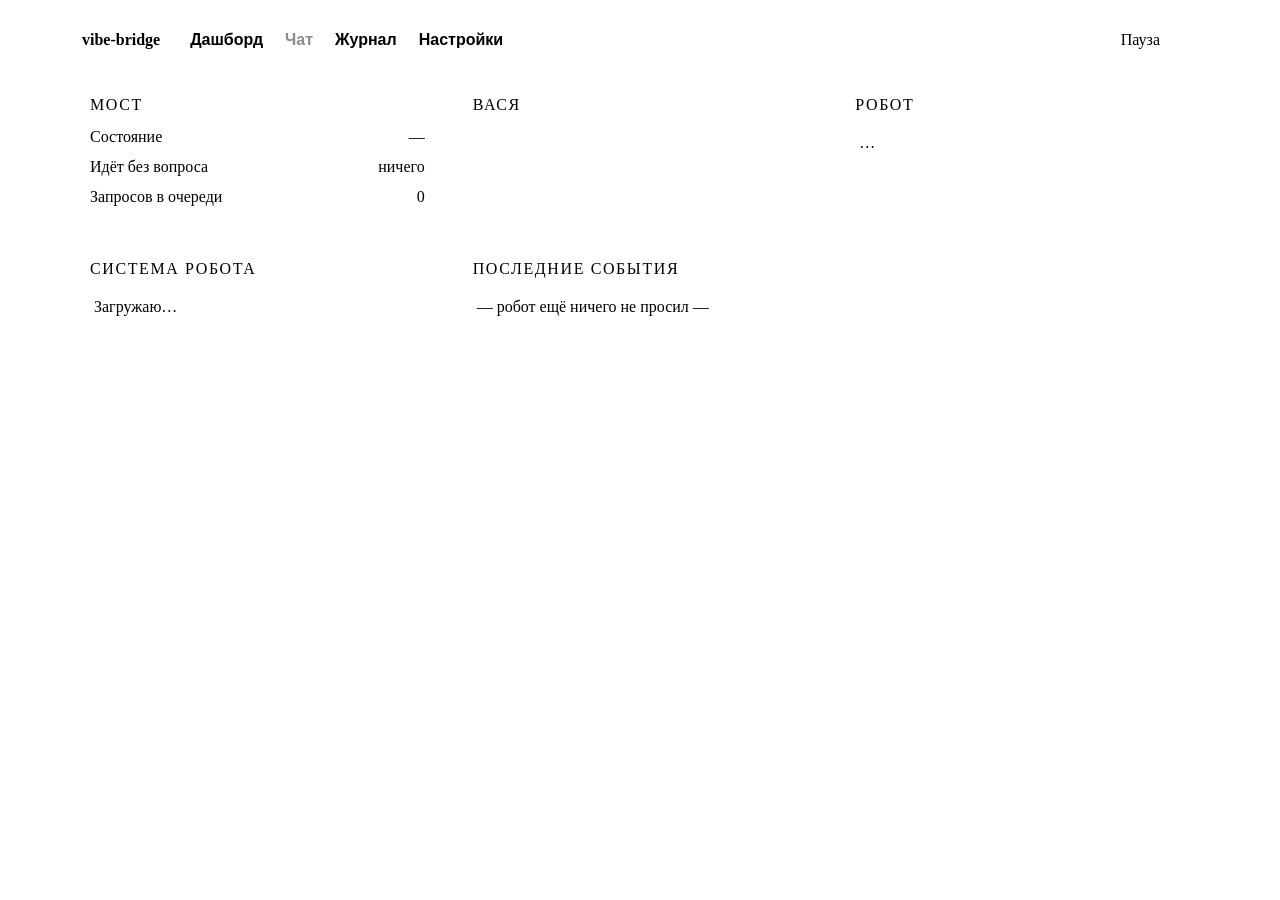
==== vibebridge/webui/index.html @ 94cbba4f "кнопки настроек отвечают, а недоступный контрол отключается вместо исчезновения Список полей, ждущих" ====
<!doctype html>
<html lang="ru">
<head>
<meta charset="utf-8">
<meta name="viewport" content="width=device-width, initial-scale=1, viewport-fit=cover">
<meta name="theme-color" content="#2f6feb">
<link rel="stylesheet" href="/tokens.css">
<script src="/theme.js"></script>
<link rel="manifest" href="/manifest.webmanifest">
<link rel="apple-touch-icon" href="/icon-180.png">
<title>vibe-bridge</title>
<style>
*{box-sizing:border-box;margin:0}
body{font:var(--t-body)/1.45 var(--font-ui);background:var(--bg);color:var(--ink);
max-width:1180px;margin:0 auto;padding:16px 24px 48px}
.appbar{display:flex;align-items:center;gap:12px;padding:10px 0;border-bottom:1px solid var(--border);position:sticky;top:0;background:var(--bg);z-index:5}
.appbar .name{font-size:var(--t-page);font-weight:600;display:flex;gap:8px;align-items:center}
.dot{width:var(--dot);height:var(--dot);border-radius:50%;display:inline-block;flex:none}
.tabs{display:flex;gap:2px;margin-left:8px}
.tab{padding:5px 10px;border-radius:var(--r-control);color:var(--muted);font-weight:600;background:none;border:none;font-size:var(--t-body);cursor:pointer;transition:background var(--dur-h) var(--ease)}
.tab:hover{background:var(--panel-2)}
/* Выбранная кнопка выглядит одинаково, а НАЗЫВАЕТСЯ по-разному: `tab` —
   только настоящие вкладки, у остальных `aria-pressed`. Скринридеру
   `aria-selected` вне tablist не говорит ничего, то есть выбранный фильтр
   журнала для него не был выбран (V-15). */
.tab[aria-selected="true"],.tab[aria-pressed="true"]{background:var(--accent-weak);color:var(--ink);box-shadow:inset 2px 0 0 var(--accent)}
.tab[disabled]{opacity:.45;cursor:not-allowed}
.pausewrap{margin-left:auto;display:flex;align-items:center;gap:8px;font-size:var(--t-cap);color:var(--muted)}
/* Пауза — НЕЙТРАЛЬ, а не амбер. Амбер в этом продукте занят одним значением
   («нужен человек»: ожидающий консент-запрос), и в сорока пикселях от этого
   тумблера тем же `--warn` красится точка ожидающего запроса — один цвет,
   два значения (V-2). Точка состояния и питомец уже красили паузу
   нейтралью: тумблер был единственным, кто спорил.

   Ручка ездит `transform`, а не `left`: `left` — это раскладка, и класс,
   который уже чинили в маскоте, оставался на signature-элементе панели
   (V-7). `will-change` не ставим: элемент один и маленький. */
.switch{width:38px;height:22px;border-radius:var(--r-pill);background:var(--panel-2);border:1px solid var(--border-strong);position:relative;cursor:pointer;transition:background var(--dur) var(--ease),border-color var(--dur) var(--ease)}
.switch::after{content:"";position:absolute;top:2px;left:2px;width:16px;height:16px;border-radius:50%;background:var(--muted);transition:transform var(--dur) var(--ease),background var(--dur) var(--ease)}
.switch[aria-checked="true"]{background:var(--border-strong);border-color:var(--muted)}
.switch[aria-checked="true"]::after{transform:translateX(16px);background:var(--ink)}
.banner{background:var(--panel-2);color:var(--muted);border:1px solid var(--border);border-radius:var(--r-card);padding:8px 16px;margin-top:12px;font-weight:600;display:none}
/* Тревожный баннер: цвет несёт РАМКА, слово остаётся читаемым. Красным по
   `--panel-2` в тёмной теме выходило 4.36:1 — ниже AA, и это единственная
   строка, которая сообщает, что граница безопасности стоит неверно (V-9).
   Правило пака на этот случай уже написано («статус никогда цветом в
   одиночку; слово — `--ink`, цвет несёт заливка»), его просто не применили
   к опасности. `--ink` по `--panel-2` даёт 13.63:1. */
.banner.danger{border-color:var(--danger);color:var(--ink)}
.banner.danger::before{content:"";display:inline-block;width:var(--dot);height:var(--dot);
  border-radius:50%;background:var(--danger);margin-right:8px;
  vertical-align:baseline}
.card{background:var(--panel);border:1px solid var(--border);border-radius:var(--r-card);padding:16px;margin-top:16px}
.cap{font-size:var(--t-cap);text-transform:uppercase;letter-spacing:.1em;color:var(--muted);margin-bottom:8px}
.consent{border-color:var(--warn)}
.consent .line{font-size:var(--t-page);font-weight:600;margin-bottom:12px}
/* Таймер-бар согласия (пак: 4px, заливка --warn, дренаж слева направо,
   линейно). Молчание = отказ, и это единственная поверхность, где владелец
   может это УВИДЕТЬ, а не прочитать в документации. */
.consent .deadline{margin-top:12px;display:flex;align-items:center;gap:8px}
.consent .drain{flex:1;height:4px;border-radius:var(--r-bar);background:var(--panel-2);
  overflow:hidden}
/* Дренаж едет `transform:scaleX`, а не `width`: ширина — это раскладка, и
   доктрина её анимировать запрещает. Для сплошной полосы результат тот же
   пиксель в пиксель, а слой уходит на композитор. `--left` остаётся долей
   от 0 до 1 (V-7). */
.consent .drain>i{display:block;height:100%;width:100%;background:var(--warn);
  transform-origin:left;transform:scaleX(var(--left,1));
  transition:transform 1s linear}
.consent .secs{font-size:var(--t-cap);color:var(--muted);
  font-variant-numeric:tabular-nums;min-width:5ch;text-align:right}
@media (prefers-reduced-motion: reduce){
  /* Пак: при reduced-motion — цифра секунд вместо ползущей полосы. */
  .consent .drain{display:none}
  .consent .secs{min-width:auto}
}
.btn{font:600 var(--t-body) var(--font-ui);border-radius:var(--r-control);padding:7px 14px;border:1px solid transparent;cursor:pointer;transition:background var(--dur-h) var(--ease),border-color var(--dur-h) var(--ease)}
.btn.primary{background:var(--accent);color:var(--accent-ink)}
.btn.ghost{background:transparent;border-color:var(--border-strong);color:var(--ink)}
.btn.ghost:hover{background:var(--panel-2)}
/* Две кнопки из трёх в карточке согласия молчали под курсором при
   ОБЪЯВЛЕННОМ `transition` — то есть переход был написан и нечего было
   переходить (V-11). `color-mix` держит оттенок в одной точке правды: свой
   хекс здесь был бы пятой копией палитры. */
.btn.primary:hover{background:color-mix(in srgb, var(--accent) 86%, black)}
.btn.dangerous:hover{background:var(--danger-weak)}
.btn.dangerous{background:transparent;border-color:var(--danger);color:var(--danger)}
.btn[disabled]{opacity:.45;cursor:not-allowed}
.chip{display:inline-flex;align-items:center;gap:6px;font-family:var(--font-data);font-size:var(--t-note);border:1px solid var(--border);border-radius:var(--r-pill);padding:2px 8px;color:var(--ink)}
.chip.okc{background:var(--ok-weak)} .chip.warnc{background:var(--warn-weak)} .chip.dangerc{background:var(--danger-weak)}
.dot.ok{background:var(--ok)} .dot.warn{background:var(--warn)} .dot.danger{background:var(--danger)} .dot.mut{background:var(--muted)} .dot.info{background:var(--accent)}
.kv{display:flex;justify-content:space-between;gap:12px;padding:6px 0;border-bottom:1px solid var(--border)}
.kv:last-child{border-bottom:0}
.kv .k{color:var(--muted);flex:none} .kv .v{font-family:var(--font-data);min-width:0;text-align:right;word-break:break-word}
.row{display:flex;gap:12px;align-items:center;min-height:34px;padding:0 4px;border-bottom:1px solid var(--border);transition:background var(--dur-h) var(--ease)}
/* Флекс-элемент по умолчанию не сжимается уже своего содержимого: одна
   длинная строка события (URL, путь, токен) распирала журнал и тянула
   горизонтальный скролл на всю панель. Соседний `.kv .v` это правило уже
   имел — знали и применили в одном месте из двух (V-12).
   `anywhere`, а не `break-word`: перенос обязан случиться и внутри слова,
   иначе неразрывный URL всё равно шире колонки. */
.row>*{min-width:0}
.row>span:not(.t):not(.dot){overflow-wrap:anywhere}
.row:hover{background:var(--panel-2)}
.row:last-child{border-bottom:0}
.row .t{margin-left:auto;color:var(--muted);font-family:var(--font-data);font-size:var(--t-note);white-space:nowrap}
.empty{color:var(--muted);padding:12px 4px}
.filters{display:flex;gap:2px;margin-bottom:8px}
/* Cards flow into as many columns as the window affords, and — the part
   that matters — `align-items:start` lets each card be its own height. A
   grid item stretches to its ROW's height by default, which is exactly how
   the events card became a full-height empty box beside a short stack of
   real ones (seen on screen 2026-08-31). The fixed `280px 1fr` split that
   was here could not do anything else. */
.cards{display:grid;gap:16px;margin-top:16px;align-items:start;
grid-template-columns:repeat(auto-fill,minmax(288px,1fr))}
.cards>.card{margin-top:0}
/* A card that is a stream, not a fact: it earns the extra column. */
.cards>.wide{grid-column:span 2}
@media (max-width:640px){.cards>.wide{grid-column:span 1}}
/* Телефон. Панель — заявленный канал: манифест, service worker, пуши и
   ссылка «Телефон» в настройках. Раскладки при этом не было ни одной, и на
   390px страница ехала вбок на 96px: за край уходили ВКЛАДКИ и сам рубильник
   паузы — то есть signature-элемент продукта (V-4).

   Пак: до 900px одна колонка и вкладки СНИЗУ — большой палец не достаёт до
   верха телефона. `viewport-fit=cover` в мете стоит ради `env(safe-area-*)`:
   без него отступ под домашнюю полосу iPhone всегда ноль. */
@media (max-width:900px){
  body{padding:12px 16px calc(68px + env(safe-area-inset-bottom))}
  .appbar{flex-wrap:wrap}
  .cards{grid-template-columns:1fr}
  .tabs{position:fixed;left:0;right:0;bottom:0;margin:0;gap:0;z-index:6;
    background:var(--panel);border-top:1px solid var(--border);
    padding:6px 8px calc(6px + env(safe-area-inset-bottom))}
  .tab{flex:1;text-align:center;padding:10px 4px}
  /* Подчёркивание СВЕРХУ: в нижней панели полоса слева указывает в никуда. */
  .tab[aria-selected="true"],.tab[aria-pressed="true"]{box-shadow:inset 0 2px 0 var(--accent)}
}
/* Bounded, with its own scroll. An unbounded feed is what made the column
   grow past everything beside it. */
#feed{max-height:420px;overflow-y:auto}
table{width:100%;border-collapse:collapse;font-size:var(--t-body)}
td,th{text-align:left;padding:7px 8px;border-bottom:1px solid var(--border)}
th{font-size:var(--t-cap);text-transform:uppercase;letter-spacing:.08em;color:var(--muted);background:var(--panel-2);position:sticky;top:0}
td.mono{font-family:var(--font-data);font-size:var(--t-cap)}
.view{display:none}.view.on{display:block}
.note{font-size:var(--t-note);color:var(--muted)}
.mascot-deadline{display:flex;align-items:center;gap:6px;margin-top:6px}
.mascot-drain{flex:1;height:4px;border-radius:var(--r-bar);background:var(--panel-2);overflow:hidden}
.mascot-drain>i{display:block;height:100%;width:100%;background:var(--warn);transform-origin:left;transform:scaleX(var(--left,1));transition:transform 1s linear}
.mascot-secs{font-size:var(--t-cap);color:var(--muted);font-variant-numeric:tabular-nums}
@media (prefers-reduced-motion: reduce){ .mascot-drain{display:none} }
/* Речь робота — `--t-body`: `--t-cap` документирован как «подписи карточек»,
   и то, что робот СКАЗАЛ, подписью не является. Потолок высоты — как в
   виджете: длинный ответ был ограничен там и не ограничен здесь, то есть
   одна и та же реплика вела себя на двух поверхностях по-разному (V-13). */
.mascot-bubble{background:var(--panel-2);border:1px solid var(--border);border-radius:var(--r-card);padding:7px 11px;margin-bottom:8px;max-width:100%;overflow-wrap:anywhere;font-size:var(--t-body);max-height:230px;overflow-y:auto}
.mascot-body{line-height:0}
</style>
</head>
<body>
<header class="appbar">
  <span class="name"><span class="dot ok" id="statedot"></span>vibe-bridge</span>
  <nav class="tabs" role="tablist">
    <button class="tab" role="tab" aria-selected="true" aria-controls="view-dash" data-view="dash">Дашборд</button>
    <button class="tab" role="tab" aria-selected="false" aria-controls="view-chat" data-view="chat" id="chatTab" disabled title="Чат станет доступен, когда робот подключён к панели">Чат</button>
    <button class="tab" role="tab" aria-selected="false" aria-controls="view-journal" data-view="journal">Журнал</button>
    <button class="tab" role="tab" aria-selected="false" aria-controls="view-settings" data-view="settings">Настройки</button>
  </nav>
  <span class="pausewrap">Пауза
    <span class="switch" id="pauseSw" role="switch" aria-checked="false" tabindex="0" title="Пауза: мост отвечает роботу как выключенный компьютер"></span>
  </span>
</header>

<div class="banner danger" id="journalError" style="display:none"></div>

<div class="banner" id="pausedBanner">Мост на паузе — для робота этот компьютер выглядит выключенным. События копятся в журнале.</div>

<div class="card consent" id="consent" style="display:none" role="alertdialog" aria-label="Запрос согласия">
  <div class="cap">Робот · запрос действия</div>
  <div class="line" id="consentLine"></div>
  <div style="display:flex;gap:8px;flex-wrap:wrap">
    <button class="btn primary" onclick="decide('allow')">Разрешить</button>
    <button class="btn ghost" onclick="decide('allow_grant')">Разрешить такие на 15 мин</button>
    <button class="btn dangerous" onclick="decide('deny')">Отклонить</button>
  </div>
  <div class="deadline">
    <div class="drain" aria-hidden="true"><i id="consentDrain"></i></div>
    <span class="secs" id="consentSecs" role="timer" aria-live="off"></span>
  </div>
</div>

<!-- Дашборд -->
<section class="view on" id="view-dash" role="tabpanel" aria-label="dash">
  <div class="card" id="welcome" style="display:none;border-color:var(--accent)">
    <div class="cap">С чего начать</div>
    <div id="welcomeBody"></div>
  </div>
  <div class="cards">
      <div class="card">
        <div class="cap">Мост</div>
        <div class="kv"><span class="k">Состояние</span><span class="v" id="bridgeState">—</span></div>
        <div class="kv"><span class="k">Идёт без вопроса</span><span class="v" id="grantLeft">ничего</span></div>
        <div class="kv"><span class="k">Запросов в очереди</span><span class="v" id="pendCount">0</span></div>
      </div>
      <div class="card" id="mascotCard" style="text-align:center">
        <div class="cap" style="text-align:left">Вася</div>
        <div id="mascot" style="display:flex;flex-direction:column;align-items:center;gap:0"></div>
      </div>
      <div class="card">
        <div class="cap">Робот</div>
        <div id="robotCard"><p class="empty">…</p></div>
      </div>
      <div class="card">
        <div class="cap">Система робота</div>
        <div id="systemCard"><p class="empty">Загружаю…</p></div>
      </div>
      <div class="card wide">
        <div class="cap">Последние события</div>
        <div id="feed"><div class="empty">— робот ещё ничего не просил —</div></div>
      </div>
  </div>
</section>

<!-- Чат -->
<section class="view" id="view-chat" role="tabpanel" aria-label="chat">
  <div class="card">
    <div class="cap">Чат с роботом</div>
    <div id="chatFeed"><div class="empty">Скажите роботу привет. Думает мозг робота; нить этого разговора мост держит до перезапуска и обрывает кнопкой «Новый».</div></div>
    <div style="display:flex;gap:8px;margin-top:12px">
      <input id="chatInput" style="flex:1" placeholder="Сообщение роботу…">
      <button class="btn primary" id="chatSend" onclick="sendChat()">Отправить</button>
    </div>
    <p class="note" id="chatNote" style="margin-top:6px"></p>
  </div>
</section>

<!-- Журнал -->
<section class="view" id="view-journal" role="tabpanel" aria-label="journal">
  <div class="card">
    <div class="filters" role="group" aria-label="Фильтр журнала">
      <button class="tab" aria-pressed="true" data-flt="all">Все</button>
      <button class="tab" aria-pressed="false" data-flt="refused">Отказы</button>
      <button class="tab" aria-pressed="false" data-flt="act">ACT</button>
      <button class="tab" aria-pressed="false" data-flt="read">READ</button>
      <span class="note" id="jTotal" style="margin-left:auto;align-self:center"></span>
    </div>
    <div id="journal"><div class="empty">— пусто —</div></div>
    <div style="margin-top:8px"><button class="btn ghost" id="moreBtn" onclick="loadJournal(false)" style="display:none">Показать ещё</button></div>
  </div>
</section>

<!-- Настройки -->
<section class="view" id="view-settings" role="tabpanel" aria-label="settings">
  <div class="cards">
  <div class="card wide">
    <div class="cap">Способности этого компьютера</div>
    <table aria-label="Карта способностей"><thead><tr><th>Способность</th><th>Класс</th><th>Статус</th></tr></thead>
    <tbody id="capTable"></tbody></table>
    <p class="note" style="margin-top:8px">Недоступная способность отвечает роботу честной причиной мгновенно — она не ждёт таймаута и не спрашивает вас. Карта пере-проверяется сама: выданные права видны здесь без перезапуска моста.</p>
    <p class="note" id="capNote" style="margin-top:4px"></p>
  </div>
  <div class="card wide">
    <div class="cap">Подключить робота</div>
    <div class="filters" style="margin-bottom:12px">
      <button class="tab" id="tabAttach" aria-pressed="true" onclick="robotPath('attach')">У меня уже есть робот</button>
      <button class="tab" id="tabWizard" aria-pressed="false" onclick="robotPath('wizard')">Новая Raspberry Pi</button>
    </div>
    <div id="attachCard">
      <p style="margin-bottom:8px">Укажите адрес bridge-API робота и его ключ. Мост выдаст токен, который нужно прописать роботу, и сразу проверит связь — «привязан» здесь значит «дозвонился».</p>
      <div class="field"><label>Адрес робота</label><input id="atUrl" placeholder="https://robot.tailnet.ts.net:8630"></div>
      <div class="field"><label>Адрес чата (если отдельный)</label><input id="atChat" placeholder="обычно тот же адрес — можно оставить пустым"></div>
      <div class="field"><label>Ключ робота (если задан)</label><input id="atKey" type="password" placeholder="можно оставить пустым"></div>
      <div class="field"><label>Имя</label><input id="atName" value="Вася"></div>
      <button class="btn primary" onclick="attachRobot()">Привязать</button>
      <p class="note" id="atNote" style="margin-top:6px"></p>
    </div>
    <div id="wizardCard" style="display:none"><p class="empty">Загружаю…</p></div>
  </div>
  <div class="card">
    <div class="cap">Разрешения</div>
    <p style="margin-bottom:8px">«Разрешить такие на 15 мин» действует на ЭТО действие — не на остальные. Отзыв вернёт вопрос на следующем вызове.</p>
    <button class="btn ghost" onclick="fetch('/api/grants/revoke',{method:'POST'}).then(refresh)">Отозвать разрешения</button>
  </div>
  <div class="card">
    <div class="cap">Телефон</div>
    <div id="phoneCard"><p class="empty">Загружаю…</p></div>
  </div>
  <div class="card">
    <div class="cap">Приложение</div>
    <div id="versionCard"><p class="empty">Загружаю…</p></div>
  </div>
  <div class="card">
    <div class="cap">Доступ и настройки</div>
    <div id="accessCard"><p class="empty">Загружаю…</p></div>
  </div>
  <div class="card">
    <div class="cap">Тема</div>
    <p class="note" style="margin-bottom:8px">Свойство этого устройства, а не
    моста: телефон и компьютер вправе быть разными.</p>
    <div id="themePick" style="display:flex;gap:8px;flex-wrap:wrap">
      <button class="btn ghost" data-theme-pick="system">Как в системе</button>
      <button class="btn ghost" data-theme-pick="light">Светлая</button>
      <button class="btn ghost" data-theme-pick="dark">Тёмная</button>
    </div>
  </div>
  </div>
</section>

<script src="/mascot.js"></script>
<script>
/* The journal stores UTC — `audit.py` stamps `datetime.now(UTC)` — and the
   panel used to slice that ISO string for display, dropping the `+00:00` and
   presenting the result as the owner's wall clock. Two hours off on this
   machine, a different amount for every reader, and it reads as precise:
   the events card said 20:45:32 while the clock said 22:45:32 (seen on
   screen 2026-08-31). Falls back to the raw string when the stamp cannot be
   parsed — a visibly odd timestamp beats a confidently wrong one. */
function localTs(ts){
  const d = new Date(ts);
  if (!ts || isNaN(d.getTime())) return String(ts || "").slice(0, 19).replace("T", " ");
  const p = (n) => String(n).padStart(2, "0");
  return `${d.getFullYear()}-${p(d.getMonth() + 1)}-${p(d.getDate())} `
       + `${p(d.getHours())}:${p(d.getMinutes())}:${p(d.getSeconds())}`;
}

const DW = {auto:"исполнено", allow:"разрешено", allow_grant:"по гранту",
  deny:"отказ владельца", timeout:"таймаут — отказ", paused:"пауза — отказ",
  unavailable:"недоступно"};
const CAPW = {available:["ok","доступно"], "needs-permission":["warn","нужны права"],
  unavailable:["danger","недоступно"]};
let cur = {paused:false, pendingId:null, flt:"all", offset:0};

// Обе функции живут в mascot.js — его подключают обе страницы. Здесь
// только имена: `esc` для текста, `escAttr` для значения атрибута,
// где кавычка закрывает его и превращает атрибут в обработчик (A-38).
const esc = vbEsc;
const escAttr = vbEscAttr;
function rowHtml(e){
  const cls = e.ok ? "ok" : (e.decision==="paused"||e.decision==="timeout" ? "mut" : "danger");
  return `<div class="row"><span class="dot ${cls}"></span>`+
    `<span>${esc(e.line||e.tool)} — ${DW[e.decision]||esc(e.decision)}${e.ok?"":" ✗"}</span>`+
    `<span class="t">${esc(localTs(e.ts))}</span></div>`;
}
function render(s){
  cur.paused = s.paused; cur.pendingId = s.pending ? s.pending.id : null;
  document.getElementById("pausedBanner").style.display = s.paused ? "block" : "none";
  document.getElementById("statedot").className = "dot " + (s.paused ? "mut" : (s.pending ? "warn" : "ok"));
  document.getElementById("pauseSw").setAttribute("aria-checked", s.paused);
  document.getElementById("bridgeState").textContent = s.paused ? "на паузе" : "активен";
  // Гранты называются, а не считаются: «ещё 12 мин» не отвечает на вопрос
  // «что мне сейчас разрешено» (A-8).
  document.getElementById("grantLeft").textContent =
    (s.grants && s.grants.length)
      ? s.grants.map(g => g.label + " — " + Math.ceil(g.left_s/60) + " мин").join(", ")
      : "ничего";
  document.getElementById("pendCount").textContent = s.pending_count;
  const c = document.getElementById("consent");
  c.style.display = s.pending ? "block" : "none";
  if (s.pending){
    const extra = s.pending_count > 1 ? ` (в очереди ещё ${s.pending_count-1})` : "";
    document.getElementById("consentLine").textContent = "Робот хочет: " + s.pending.summary + extra;
    // Молчание — отказ по умолчанию. Показываем это, а не только три кнопки.
    const left = Math.max(0, s.pending.left_s), full = s.pending.timeout_s || 60;
    document.getElementById("consentDrain").style.setProperty(
      "--left", (left / full));
    document.getElementById("consentSecs").textContent =
      left > 0 ? Math.ceil(left) + " с" : "истекло";
  }
  // Журнал, который не пишется, — это молчащий продукт: панель показывает
  // ленту и выглядит рабочей, а записи никуда не идут (A-36).
  const jerr = document.getElementById("journalError");
  if (jerr){
    jerr.textContent = s.journal_error ? "Журнал: " + s.journal_error : "";
    jerr.style.display = s.journal_error ? "" : "none";
  }
  const feed = document.getElementById("feed");
  // Канал робот кладёт ИМЕННО для ленты: показ на этом компьютере и зеркало
  // телеграма — разные новости, и без пометки они выглядели одинаково (A-18).
  const CHAN = {telegram: "из телеграма", computer: "", bridge: ""};
  const evRows = (s.robot_events||[]).map(e => {
    const tag = CHAN[e.channel] !== undefined ? CHAN[e.channel]
                                              : (e.channel || "");
    const mark = tag ? ` <span class="note">· ${esc(tag)}</span>` : "";
    return `<div class="row"><span class="dot info"></span>`+
      `<span>${esc(e.text||e.kind)}${mark}</span>`+
      `<span class="t">${esc(localTs(e.ts))}</span></div>`;
  });
  const auditRows = (s.recent||[]).slice().reverse().map(rowHtml);
  const rows = evRows.concat(auditRows);
  if (rows.length) feed.innerHTML = rows.join("");
  renderRobot(s.robot || {});
}
function renderRobot(r){
  const el = document.getElementById("robotCard");
  const tab = document.getElementById("chatTab");
  if (!r.configured){
    tab.disabled = true;
    // Обе половины прежней строки были неверны: визард отгружен давно, а
    // «робот уже может действовать на этом компьютере» читалось как
    // «неизвестный робот уже имеет руки на моём Маке» (A-23). Правда проще:
    // пейринг — это ЮЖНЫЙ канал (статус, чат, события), а вызов инструментов
    // идёт своим путём и от него не зависит.
    el.innerHTML =
      '<p class="empty">Панель ещё не знает вашего робота — здесь не будет ' +
      'ни его статуса, ни чата, ни событий.</p>' +
      '<p class="note" style="margin-top:8px">Инструменты — отдельный канал: ' +
      'их вызов от этого подключения не зависит.</p>' +
      '<div style="margin-top:12px"><button class="btn primary" ' +
      'onclick="goConnectRobot()">Подключить робота</button></div>';
    return;
  }
  tab.disabled = false;   /* chat needs only "configured" — offline is honest per-message */
  tab.title = r.online ? "" : "Робот недоступен — чат отправит с пометкой";
  if (!r.online){
    const since = r.offline_since ? new Date(r.offline_since*1000).toLocaleTimeString().slice(0,5) : "";
    // Кнопка ОСТАЁТСЯ на месте — отключённой и с причиной. Раньше офлайн-ветка
    // возвращалась раньше, и контрол просто исчезал: это не «отключено с
    // причиной», это «его нет», и владелец учится, что такого действия не
    // существует (U-6, SCN-007 шаг 2).
    el.innerHTML = `<p><span class="chip"><span class="dot mut"></span>недоступен${since?" с "+since:""}</span></p>`+
      `<p class="note" style="margin-top:8px">${esc(r.reason||"")}. Проверьте питание робота, его Wi-Fi и связь (Tailscale).</p>`+
      `<div style="margin-top:12px"><button class="btn ghost" id="updBtn" disabled title="Робот недоступен — обновлять нечего">Обновить робота</button></div>`;
    return;
  }
  el.innerHTML =
    `<div class="kv"><span class="k">Статус</span><span class="v"><span class="chip okc"><span class="dot ok"></span>в сети</span></span></div>`+
    (r.version?`<div class="kv"><span class="k">Версия</span><span class="v">${esc(r.version)}${r.build?" · build "+esc(r.build):""}</span></div>`:"")+
    (r.orchestrator?`<div class="kv"><span class="k">Мозг</span><span class="v">${esc(r.orchestrator)}</span></div>`:"")+
    (r.uptime_s?`<div class="kv"><span class="k">Аптайм</span><span class="v">${Math.floor(r.uptime_s/3600)} ч</span></div>`:"")+
    `<div style="margin-top:12px"><button class="btn ghost" id="updBtn" onclick="updateRobot(this)">Обновить робота</button></div>`;
}
function goConnectRobot(){
  // Путь, а не совет: карточка сама открывает то место, где подключают.
  document.querySelector('.tab[data-view="settings"]').click();
  const card = document.getElementById("attachCard");
  if (card) card.scrollIntoView({block: "center"});
}
async function updateRobot(btn){
  if (btn.dataset.armed !== "1"){
    btn.dataset.armed = "1"; btn.textContent = "Точно обновить?";
    setTimeout(()=>{btn.dataset.armed=""; btn.textContent="Обновить робота";}, 4000);
    return;
  }
  btn.disabled = true; btn.textContent = "Обновляется…";
  const r = await (await fetch("/api/robot/update", {method:"POST"})).json();
  btn.textContent = r.ok ? "Запущено — робот может замолчать на минуты" :
    ("Не вышло: " + (r.error||""));
  setTimeout(()=>{btn.disabled=false; btn.dataset.armed=""; btn.textContent="Обновить робота";}, 8000);
}
let chatBusy = false;
function chatRow(who, text, cls){
  return `<div class="row"><span class="dot ${cls||"mut"}"></span>`+
    `<span><b>${who}:</b> ${esc(text)}</span></div>`;
}
async function sendChat(){
  if (chatBusy) return;
  const inp = document.getElementById("chatInput");
  const text = inp.value.trim(); if (!text) return;
  const feed = document.getElementById("chatFeed");
  if (feed.querySelector(".empty")) feed.innerHTML = "";
  feed.insertAdjacentHTML("beforeend", chatRow("Вы", text, "info"));
  chatBusy = true;
  document.getElementById("chatNote").textContent = "Робот думает…";
  document.getElementById("chatSend").disabled = true;
  try{
    const r = await (await fetch("/api/robot/chat", {method:"POST",
      headers:{"Content-Type":"application/json"}, body:JSON.stringify({text})})).json();
    if (r.ok){
      feed.insertAdjacentHTML("beforeend", chatRow("Робот", r.reply, "ok"));
      inp.value = "";
      document.getElementById("chatNote").textContent = "";
    } else {
      feed.insertAdjacentHTML("beforeend",
        chatRow("—", (r.undelivered?"не доставлено: ":"")+(r.error||""), "danger"));
      document.getElementById("chatNote").textContent = "Текст сохранён в поле — можно повторить.";
    }
  } catch(e){
    document.getElementById("chatNote").textContent = "Нет связи с мостом.";
  } finally {
    chatBusy = false; document.getElementById("chatSend").disabled = false;
    feed.scrollTop = feed.scrollHeight;
  }
}
document.addEventListener("keydown", e=>{
  if (e.target.id==="chatInput" && e.key==="Enter") sendChat();
});
async function decide(decision){
  const r = await fetch("/api/consent/decide", {method:"POST",
    headers:{"Content-Type":"application/json"},
    body:JSON.stringify({decision, id: cur.pendingId})});
  if (r.status === 404){
    // «Решён или истёк» — две разные новости: истёк значит, что робот УЖЕ
    // получил отказ, и владельцу надо знать именно это (A-10).
    let why = "Запрос уже решён с другой поверхности.";
    try { why = (await r.json()).error || why; } catch(e){}
    document.getElementById("consentLine").textContent =
      why.charAt(0).toUpperCase() + why.slice(1) + ".";
    setTimeout(refresh, 1200);
  }
}
async function refresh(){ render(await (await fetch("/api/state")).json()); }
document.getElementById("pauseSw").addEventListener("click", togglePause);
document.getElementById("pauseSw").addEventListener("keydown", e=>{
  if(e.key===" "||e.key==="Enter"){e.preventDefault();togglePause();}});
async function togglePause(){
  await fetch("/api/pause", {method:"POST",
    headers:{"Content-Type":"application/json"},
    body:JSON.stringify({paused: !cur.paused})});
  refresh();
}
/* tabs */
// Тема: выбор рисуется как выбор — нажатая кнопка отмечена, а не угадывается.
function paintTheme(){
  const now = window.vbTheme ? window.vbTheme.get() : "system";
  document.querySelectorAll("[data-theme-pick]").forEach(b=>{
    const on = b.dataset.themePick === now;
    b.className = "btn " + (on ? "primary" : "ghost");
    b.setAttribute("aria-pressed", on ? "true" : "false");
  });
}
document.querySelectorAll("[data-theme-pick]").forEach(b=>b.addEventListener("click", ()=>{
  if (window.vbTheme) window.vbTheme.set(b.dataset.themePick);
  paintTheme();
}));
paintTheme();

function selectTab(b){
  document.querySelectorAll(".tab[data-view]").forEach(x=>{
    const on = x===b;
    x.setAttribute("aria-selected", on);
    // Roving tabindex: из tablist ведёт ОДИН Tab, дальше — стрелки. Иначе
    // клавиатура обходит четыре кнопки подряд, а стрелки не делают ничего
    // (V-15).
    x.tabIndex = on ? 0 : -1;
  });
  document.querySelectorAll(".view").forEach(v=>v.classList.toggle("on", v.id==="view-"+b.dataset.view));
  if (b.dataset.view==="journal") loadJournal(true);
  if (b.dataset.view==="settings"){ loadCaps(); loadPhone(); loadWizard(); loadVersion(); loadAccess(); }
}
document.querySelectorAll(".tab[data-view]").forEach(b=>b.addEventListener("click", ()=>selectTab(b)));
document.querySelector(".tabs").addEventListener("keydown", (e)=>{
  const step = {ArrowRight:1, ArrowLeft:-1, Home:"first", End:"last"}[e.key];
  if (!step) return;
  const all = [...document.querySelectorAll(".tab[data-view]:not([disabled])")];
  const now = all.indexOf(document.activeElement);
  if (now < 0) return;
  e.preventDefault();
  const next = step === "first" ? all[0]
             : step === "last"  ? all[all.length-1]
             : all[(now + step + all.length) % all.length];
  next.focus();
  selectTab(next);
});
// Стартовое состояние roving tabindex — иначе до первого клика в tablist
// ведут четыре табстопа, а не один.
selectTab(document.querySelector('.tab[data-view][aria-selected="true"]'));
/* journal */
document.querySelectorAll(".tab[data-flt]").forEach(b=>b.addEventListener("click", ()=>{
  document.querySelectorAll(".tab[data-flt]").forEach(x=>x.setAttribute("aria-pressed", x===b));
  cur.flt = b.dataset.flt; loadJournal(true);
}));
async function loadJournal(reset){
  if (reset){ cur.offset = 0; }
  const r = await fetch(`/api/journal?filter=${cur.flt}&offset=${cur.offset}&limit=50`);
  if (!r.ok){ document.getElementById("journal").innerHTML =
    `<div class="empty">Журнал недоступен (${r.status})</div>`; return; }
  const page = await r.json();
  const html = page.entries.map(rowHtml).join("");
  const el = document.getElementById("journal");
  if (reset) el.innerHTML = html || '<div class="empty">— робот ещё ничего не просил —</div>';
  else el.insertAdjacentHTML("beforeend", html);
  cur.offset += page.entries.length;
  document.getElementById("jTotal").textContent = `${cur.offset} из ${page.total}`;
  document.getElementById("moreBtn").style.display = cur.offset < page.total ? "inline-block" : "none";
}
/* wizard */
function robotPath(which){
  const w = which==="wizard";
  document.getElementById("wizardCard").style.display = w?"":"none";
  document.getElementById("attachCard").style.display = w?"none":"";
  document.getElementById("tabWizard").setAttribute("aria-pressed", w);
  document.getElementById("tabAttach").setAttribute("aria-pressed", !w);
  if (w) loadWizard();
}
async function attachRobot(){
  const note = document.getElementById("atNote");
  note.textContent = "Привязываю…";
  try{
    const r = await fetch("/api/robot/attach",{method:"POST",headers:{"Content-Type":"application/json"},
      body: JSON.stringify({base_url: document.getElementById("atUrl").value,
                            chat_url: document.getElementById("atChat").value,
                            key: document.getElementById("atKey").value,
                            name: document.getElementById("atName").value})});
    const d = await r.json();
    if(!r.ok){ note.textContent = d.error || "Не получилось."; return; }
    // «Привязан ✓» значит «дозвонился». Не дозвонились — говорим ЧТО именно
    // не так: чужой адрес, неверный ключ и выключенный робот требуют от
    // владельца трёх разных действий (A-12).
    const head = d.reached
      ? `Робот «${esc(d.name)}» привязан ✓ — отвечает.`
      : `Робот «${esc(d.name)}» записан, но не отвечает: ${esc(d.probe.error)}`;
    note.innerHTML = head + `<br>Пропишите роботу этот токен моста:<br>`+
      `<span class="v mono" style="user-select:all;word-break:break-all">${esc(d.robot_token)}</span>`+
      (d.reached ? "" : `<br><span class="note">После этого нажмите «Привязать» ещё раз — мост проверит связь снова.</span>`);
    loadOnboarding(); refresh();
  } catch(e){ note.textContent = "Мост не ответил."; }
}
async function loadOnboarding(){
  const card = document.getElementById("welcome");
  try{
    const d = await (await fetch("/api/onboarding")).json();
    if (d.done){ card.style.display = "none"; return; }
    document.getElementById("welcomeBody").innerHTML =
      d.steps.map(s=>`<div class="kv"><span class="k">${s.done?"✓":"—"} ${esc(s.title)}</span><span class="v" style="font-family:var(--font-ui)">${esc(s.hint)}</span></div>`).join("")+
      `<p class="note" style="margin-top:8px">Всё делается в «Настройках»: подключение робота, телефон, автозапуск.</p>`;
    card.style.display = "";
  } catch(e){ card.style.display = "none"; }
}
async function loadAccess(){
  const el = document.getElementById("accessCard");
  try{
    const s = await (await fetch("/api/settings")).json();
    const MODE = {standalone:"standalone — робот приходит по сети tailnet, вход по токену",
                  gateway:"gateway — только loopback, границей служит agentgateway"};
    let rows = `<div class="kv"><span class="k">Режим</span><span class="v" style="font-family:var(--font-ui)">${esc(MODE[s.mode]||s.mode)}</span></div>`+
      // Какие интерфейсы мост СЛУШАЕТ — это и есть граница, которую
      // переключает одна кнопка, и панель о ней молчала (A-24).
      `<div class="kv"><span class="k">Слушает</span><span class="v" style="font-family:var(--font-ui)">${esc(s.listens||"")}</span></div>`+
      `<div class="kv"><span class="k">MCP-адрес</span><span class="v">${esc(s.mcp_url)}</span></div>`+
      `<div class="kv"><span class="k">Защита MCP</span><span class="v" style="font-family:var(--font-ui)">${esc(s.mcp_auth)}</span></div>`+
      `<div class="kv"><span class="k">Файл настроек</span><span class="v" style="user-select:all">${esc(s.path)}</span></div>`;
    if (s.warning) rows = `<div class="banner danger" style="display:block">${esc(s.warning)}</div>`+rows;
    if (s.restart_required) rows += `<p class="note" style="margin-top:8px">В файле настроек есть изменения (${s.pending.map(esc).join(", ")}) — они применятся после перезапуска моста.</p>`;
    if (s.problems && s.problems.length) rows += `<p class="note" style="margin-top:8px;color:var(--warn)">Настройки прочитаны не полностью:<br>${s.problems.map(esc).join("<br>")}</p>`;
    rows += `<div class="kv"><span class="k">Питомец на экране</span><span class="v" style="font-family:var(--font-ui)">${s.mascot_window?"показан отдельным окном":"только в панели"}</span></div>`;
    rows += `<div class="kv"><span class="k">Спрашивать перед чтением экрана</span><span class="v" style="font-family:var(--font-ui)">${s.ask_for_read?"да — скриншот и список окон спросят согласия":"нет — исполняются сразу, видны в журнале"}</span></div>`;
    rows += `<div style="margin-top:12px;display:flex;gap:8px;flex-wrap:wrap">`+
      // Кнопка сначала ОБЪЯСНЯЕТ, потом переключает: это граница
      // безопасности, а не настройка вида. Прежде она срабатывала с первого
      // клика, и последствие владелец узнавал после перезапуска (A-24).
      `<button class="btn ghost" id="modeBtn" data-to="${escAttr(s.switch_to||"")}" onclick="switchMode(this)">Переключить в ${esc(s.switch_to||"")}</button>`+
      `<p class="note" id="modeNote" style="margin-top:6px">${esc(s.switch_effect||"")}</p>`+
      `<button class="btn ghost" onclick="setSetting('ask_for_read',${s.ask_for_read?"false":"true"})">${s.ask_for_read?"Не спрашивать перед чтением":"Спрашивать перед чтением"}</button>`+
      `<button class="btn ghost" onclick="setSetting('mascot_window',${s.mascot_window?"false":"true"})">${s.mascot_window?"Убрать питомца с экрана":"Показать питомца на экране"}</button>`+
      `<p class="note" id="setNote" style="margin-top:6px"></p>`+
      `</div>`;
    el.innerHTML = rows;
  } catch(e){ el.innerHTML = '<p class="empty">Не удалось получить настройки.</p>'; }
}
// Клик обязан ОТВЕТИТЬ. Прежняя версия писала файл, перерисовывала карточку
// — и карточка показывала старое значение, потому что процесс держит
// настройки, захваченные при старте. Ноты «ждёт перезапуска» не было, потому
// что список ждущих полей молчал про обе эти кнопки. А сетевая ошибка
// глоталась `catch(e){}` целиком: нажатие выглядело как «ничего не
// произошло» (U-5).
//
// `alert()` заменён строкой в карточке намеренно: модальный диалог браузера
// останавливает страницу целиком, включая поток событий от моста.
function settingNote(text, bad){
  const el = document.getElementById("setNote");
  if (!el) return;
  el.textContent = text;
  el.style.color = bad ? "var(--danger)" : "var(--muted)";
}
async function setSetting(key, value){
  settingNote("Записываю…", false);
  try{
    const r = await fetch("/api/settings",{method:"POST",headers:{"Content-Type":"application/json"},body:JSON.stringify({[key]:value})});
    if(!r.ok){
      let d = {}; try{ d = await r.json(); } catch(e){}
      settingNote(d.error || "Не получилось записать настройку.", true);
      return;
    }
  } catch(e){
    settingNote("Мост не ответил — настройка не записана.", true);
    return;
  }
  settingNote("Записано в файл настроек. Применится после перезапуска моста.", false);
  loadAccess();
}
async function switchMode(btn){
  const to = btn.dataset.to;
  const note = document.getElementById("modeNote");
  // Взвод: первый клик показывает последствие, второй его принимает. Тот же
  // жест, что у «Обновить робота», — и по той же причине.
  if (btn.dataset.armed !== "1"){
    btn.dataset.armed = "1";
    btn.textContent = `Точно переключить в ${to}?`;
    btn.classList.add("dangerous");
    return;
  }
  try{
    const r = await fetch("/api/settings",{method:"POST",headers:{"Content-Type":"application/json"},body:JSON.stringify({mode:to})});
    if(!r.ok){
      const d = await r.json();
      // Молчащая кнопка и alert — оба плохи: первая обманывает, второй
      // блокирует страницу. Причина уходит туда же, где стоит объяснение.
      note.textContent = d.error || "Не получилось переключить режим.";
      btn.dataset.armed = ""; btn.classList.remove("dangerous");
      btn.textContent = `Переключить в ${to}`;
      return;
    }
  } catch(e){
    note.textContent = "Мост не ответил — режим не изменён.";
    btn.dataset.armed = ""; btn.classList.remove("dangerous");
    return;
  }
  loadAccess();
}
async function loadWizard(){
  const el = document.getElementById("wizardCard");
  try{
    const d = await (await fetch("/api/wizard/disks")).json();
    let html = `<ol style="margin:0 0 10px 18px">
      <li>Прошейте карту официальным <b>Raspberry Pi Imager</b>: стоковый Raspberry Pi OS (64-bit), без своих настроек.</li>
      <li>Не вынимая карту из компьютера, выберите её boot-раздел ниже.</li>
      <li>Мост запишет Wi-Fi, имя и одноразовый ключ связки — карта поедет в робота.</li></ol>`;
    if (d.boot_volumes && d.boot_volumes.length){
      html += `<div class="field"><label>Boot-раздел карты</label>
        <select id="wzMount">`+
        d.boot_volumes.map(v=>`<option>${esc(v)}</option>`).join("")+`</select></div>`+
        `<div class="field"><label>Wi-Fi сеть робота</label><input id="wzSsid"></div>`+
        `<div class="field"><label>Пароль Wi-Fi</label><input id="wzPsk" type="password"></div>`+
        `<div class="field"><label>Имя робота</label><input id="wzName" value="Вася"></div>`+
        `<button class="btn primary" onclick="wizardPrepare()">Записать на карту</button>`+
        `<p class="note" id="wzNote" style="margin-top:6px"></p>`;
    } else {
      html += `<p class="empty">Boot-раздел не найден — вставьте прошитую карту (после Imager раздел появится сам).</p>`+
        `<button class="btn ghost" onclick="loadWizard()">Проверить снова</button>`;
    }
    el.innerHTML = html;
  } catch(e){ el.innerHTML = '<p class="empty">Не удалось опросить диски.</p>'; }
}
async function wizardPrepare(){
  const note = document.getElementById("wzNote");
  note.textContent = "Записываю…";
  const body = {mount_path: document.getElementById("wzMount").value,
    ssid: document.getElementById("wzSsid").value,
    psk: document.getElementById("wzPsk").value,
    name: document.getElementById("wzName").value};
  const r = await fetch("/api/wizard/prepare", {method:"POST",
    headers:{"Content-Type":"application/json"}, body: JSON.stringify(body)});
  const d = await r.json();
  note.textContent = r.ok
    ? "Готово ✓ Извлеките карту, вставьте в робота и включите питание. Когда робот свяжется, мост скажет — и карточка «Робот» оживёт."
    : ("Не вышло: " + (d.error||r.status));
}
/* phone / push */
function b64ToU8(b64){
  const pad = "=".repeat((4 - b64.length % 4) % 4);
  const raw = atob((b64 + pad).replace(/-/g, "+").replace(/_/g, "/"));
  return Uint8Array.from(raw, ch => ch.charCodeAt(0));
}
async function loadPhone(){
  const el = document.getElementById("phoneCard");
  try{
    const p = await (await fetch("/api/phone")).json();
    let rows = "";
    if (p.https_url){
      rows += `<div class="kv"><span class="k">Адрес для телефона</span><span class="v">${esc(p.https_url)}</span></div>`+
        `<p style="margin:8px 0 4px">Откройте эту ссылку на телефоне (перешлите себе — AirDrop/Заметки); она сразу выполнит вход:</p>`+
        `<p class="v mono" style="user-select:all;word-break:break-all">${esc(p.phone_link)}</p>`+
        `<button class="btn ghost" style="margin-top:6px" data-link="${escAttr(p.phone_link)}" onclick="copyLink(this)">Скопировать ссылку</button>`;
    } else if (p.dns_name){
      // Кнопка, а не команда для копипасты: визия §4 — владелец «не
      // настраивает туннели и не читает конфиги» (A-28). Команда остаётся
      // видимой мелким шрифтом: она честно говорит, ЧТО именно произойдёт.
      rows += `<p style="margin-bottom:8px">Панель ещё не опубликована в tailnet по HTTPS.</p>`+
        `<button class="btn primary" id="serveBtn" onclick="enableServe(this)">Включить HTTPS для телефона</button>`+
        `<p class="note" id="serveNote" style="margin-top:6px">Мост выполнит <span class="mono">${esc(p.setup_command)}</span> сам. Нужны MagicDNS и HTTPS, включённые в админке Tailscale — это делается один раз.</p>`;
    } else {
      rows += `<p class="empty">Tailscale на этом компьютере не найден — телефонный доступ работает через tailnet (ADR-0004).</p>`;
    }
    rows += `<div class="kv"><span class="k">Пуш-подписок</span><span class="v">${p.subscriptions}</span></div>`;
    rows += `<div style="margin-top:12px"><button class="btn ghost" id="pushBtn" onclick="enablePush()">Включить пуши на этом устройстве</button></div>`+
      `<p class="note" id="pushNote" style="margin-top:6px">iPhone: сначала «Поделиться → На экран “Домой”», пуши работают только из установленной PWA.</p>`;
    el.innerHTML = rows;
  } catch(e){ el.innerHTML = '<p class="empty">Не удалось получить состояние.</p>'; }
}
const SRC = {payload:"обновлён автоматически", seed:"версия из установленного .app",
  dev:"запущен из исходников (режим разработки)"};
async function loadVersion(){
  const el = document.getElementById("versionCard");
  try{
    const v = await (await fetch("/api/version")).json();
    let rows = `<div class="kv"><span class="k">Версия</span><span class="v">${esc(v.running)}</span></div>`+
      `<div class="kv"><span class="k">Источник</span><span class="v">${esc(SRC[v.source]||v.source)}${v.source_note?" — по догадке":""}</span></div>`+
      `<div class="kv"><span class="k">Автозапуск</span><span class="v">${esc(v.autostart.human)}</span></div>`;
    if (v.autostart.supported){
      const on = v.autostart.state === "enabled";
      // Переключатель СИСТЕМЫ старше нашего: владелец может выключить
      // автозапуск в «Объектах входа», и мост об этом не спросят.
      rows += `<div style="margin-top:8px;display:flex;gap:8px;flex-wrap:wrap">`+
        `<button class="btn ghost" onclick="setAutostart(${on?"false":"true"})">${on?"Не запускать при входе":"Запускать при входе"}</button>`+
        `<button class="btn ghost" onclick="openLoginItems(this)">Объекты входа в системе</button></div>`;
    }
    // Догадка подписана как догадка: оболочка старше payload не роняет мост,
    // но и ответа про источник не даёт (B-45).
    if (v.source_note) rows += `<p class="note" style="margin-top:8px">${esc(v.source_note)}.</p>`;
    if (v.pending) rows += `<p class="note" style="margin-top:8px">Готова версия ${esc(v.pending)} — ${esc(v.pending_note)}.</p>`;
    rows += `<div class="kv"><span class="k">Автообновление</span><span class="v">${v.auto_update?"включено — проверяет раз в 6 часов":"выключено"}</span></div>`;
    rows += `<div style="margin-top:12px;display:flex;gap:8px;flex-wrap:wrap">`+
      `<button class="btn ghost" id="updCheckBtn" onclick="checkUpdate()">Проверить обновления</button>`+
      `<button class="btn ghost" onclick="setAutoUpdate(${v.auto_update?"false":"true"})">${v.auto_update?"Выключить автообновление":"Включить автообновление"}</button>`+
      `</div>`+
      `<p class="note" id="updNote" style="margin-top:6px">Обновляется только собственный код моста — права, выданные приложению, при этом не сбрасываются. Каждое обновление и каждый отказ видны в журнале.</p>`;
    el.innerHTML = rows;
  } catch(e){ el.innerHTML = '<p class="empty">Не удалось получить состояние.</p>'; }
}
async function setAutostart(on){
  try{
    await fetch("/api/autostart",{method:"POST",headers:{"Content-Type":"application/json"},body:JSON.stringify({enabled:on})});
  } catch(e){}
  loadVersion();
}
async function setAutoUpdate(on){
  try{
    await fetch("/api/autoupdate",{method:"POST",headers:{"Content-Type":"application/json"},body:JSON.stringify({enabled:on})});
  } catch(e){}
  loadVersion();
}
async function openLoginItems(btn){
  try{
    const r = await fetch("/api/autostart/settings", {method:"POST"});
    if (!r.ok){
      const d = await r.json();
      btn.textContent = d.why || "Не открылось";
      return;
    }
  } catch(e){ btn.textContent = "Мост не ответил"; }
}
async function checkUpdate(){
  // `updBtn` жил на ДВУХ разных кнопках: у робота на дашборде и у моста в
  // настройках. `getElementById` отдаёт первую в порядке документа — то есть
  // кнопку робота, — и «Проверить обновления» переписывало чужой контрол,
  // оставляя свой без обратной связи. Найдено гейтом U-6.
  const btn = document.getElementById("updCheckBtn"), note = document.getElementById("updNote");
  btn.disabled = true; btn.textContent = "Проверяю…";
  try{
    const r = await (await fetch("/api/update/check",{method:"POST"})).json();
    note.textContent = r.message || "";
    if (r.installed) loadVersion();
  } catch(e){ note.textContent = "Канал обновлений недоступен — мост продолжает работать."; }
  finally { btn.disabled = false; btn.textContent = "Проверить обновления"; }
}
function copyLink(btn){
  // The link goes through a data- attribute, not inside the onclick string:
  // JSON.stringify quotes with double quotes and the attribute is delimited
  // by them, so the handler terminated early and its own source rendered as
  // the button's label (seen in the browser 2026-08-30).
  navigator.clipboard.writeText(btn.dataset.link)
    .then(()=>{ btn.textContent = "Скопировано ✓"; })
    .catch(()=>{ btn.textContent = "Скопировать не вышло — выделите вручную"; });
}
async function enableServe(btn){
  const note = document.getElementById("serveNote");
  btn.disabled = true; btn.textContent = "Включаю…";
  try{
    const r = await fetch("/api/phone/serve", {method:"POST"});
    const d = await r.json();
    note.textContent = d.why || "";
    if (d.ok){ loadPhone(); return; }
  } catch(e){
    // Молчащая кнопка — тот же обман, что и команда, которую владелец
    // выполнил и не понял, сработала ли она.
    note.textContent = "Мост не ответил — HTTPS не включён.";
  }
  btn.disabled = false; btn.textContent = "Включить HTTPS для телефона";
}
async function enablePush(){
  const note = document.getElementById("pushNote");
  try{
    if (!("serviceWorker" in navigator) || !("PushManager" in window)){
      note.textContent = "Этот браузер не умеет Web Push."; return;
    }
    const reg = await navigator.serviceWorker.ready;
    const perm = await Notification.requestPermission();
    if (perm !== "granted"){ note.textContent = "Уведомления запрещены в браузере."; return; }
    const key = (await (await fetch("/api/push/vapid")).json()).key;
    const sub = await reg.pushManager.subscribe({
      userVisibleOnly: true, applicationServerKey: b64ToU8(key)});
    const r = await (await fetch("/api/push/subscribe", {method:"POST",
      headers:{"Content-Type":"application/json"},
      body: JSON.stringify({subscription: sub.toJSON()})})).json();
    note.textContent = "Пуши включены ✓ (подписок: " + r.count + ")";
  } catch(e){ note.textContent = "Не вышло: " + e.message; }
}
if ("serviceWorker" in navigator) navigator.serviceWorker.register("/sw.js");
/* capabilities */
function paintCaps(caps){
  document.getElementById("capTable").innerHTML = Object.entries(caps)
    .sort((a,b)=>a[0].localeCompare(b[0]))
    .map(([name, i])=>{
      const [cls, word] = CAPW[i.status] || ["mut", i.status];
      const reason = i.reason ? ` <span class="note">${esc(i.reason)}</span>` : "";
      // Путь от «требует прав» к правам, не выходя из панели: без него
      // статус был диагнозом без лечения (A-11, SCN-020 шаг 2).
      const grant = i.status === "needs-permission"
        ? ` <button class="btn ghost" data-grant="${escAttr(name)}">Выдать права</button>`
        : "";
      return `<tr><td class="mono">${esc(name)}</td><td class="mono">${i.class.toUpperCase()}</td>`+
        `<td><span class="chip"><span class="dot ${cls}"></span>${word}</span>${reason}${grant}</td></tr>`;
    }).join("");
  document.getElementById("capTable").querySelectorAll("[data-grant]")
    .forEach(b => { b.onclick = () => grantCap(b.dataset.grant, b); });
}
async function loadCaps(){
  paintCaps(await (await fetch("/api/capabilities")).json());
}
async function grantCap(name, btn){
  btn.disabled = true; btn.textContent = "спрашиваю систему…";
  try{
    const r = await fetch(`/api/capabilities/${encodeURIComponent(name)}/grant`,
                          {method:"POST"});
    const d = await r.json();
    document.getElementById("capNote").textContent = d.why || "";
    if (d.capabilities) paintCaps(d.capabilities); else loadCaps();
  } catch(e){
    // Молчащая кнопка — тот же обман, что и врущая карта.
    document.getElementById("capNote").textContent =
      "Мост не ответил — права не запрошены.";
    btn.disabled = false; btn.textContent = "Выдать права";
  }
}
/* live */
const es = new EventSource("/events");
es.addEventListener("state", ev => render(JSON.parse(ev.data)));
es.onerror = ()=>{ document.getElementById("bridgeState").textContent = "нет связи с мостом"; };
refresh();
loadOnboarding();
const SVC_DOT = {true:"ok", false:"danger"};
async function loadSystem(){
  const el = document.getElementById("systemCard");
  if (!el) return;
  try{
    const d = await (await fetch("/api/robot/system")).json();
    if (!d.ok){ el.innerHTML = `<p class="empty">${esc(d.error||"нет данных")}</p>`; return; }
    let rows = "";
    const kv = (k,v)=>`<div class="kv"><span class="k">${esc(k)}</span><span class="v">${esc(v)}</span></div>`;
    if (d.cpu_temp) rows += kv("Температура CPU", d.cpu_temp);
    /* Аптайм приходит СТРОКОЙ («2д 22ч 47м») — так его отдаёт сборщик робота
       с самого начала. Панель читала `d.uptime.pretty` и получала undefined,
       поэтому строки «Аптайм», «Нагрузка» и «CPU» не рисовались НИКОГДА
       (найдено аудитом 2026-09-01; мой собственный скриншот карточки это
       подтверждал, и я не заметил отсутствия). Терпим обе формы: у робота
       может быть любая из них в зависимости от того, обновился он или нет. */
    const up = typeof d.uptime === "string" ? {pretty: d.uptime} : (d.uptime || {});
    const load1 = up.load1 != null ? up.load1
                : (d.load && d.load.load1 != null ? d.load.load1
                   : (Array.isArray(d.load) ? d.load[0] : null));
    const cpuPct = up.cpu_pct != null ? up.cpu_pct : d.cpu_pct;
    if (d.uptime || load1 != null || cpuPct != null){
      if (up.pretty) rows += kv("Аптайм", up.pretty);
      if (load1 != null) rows += kv("Нагрузка", Number(load1).toFixed(2));
      if (cpuPct != null) rows += kv("CPU", Math.round(cpuPct)+"%");
    }
    if (d.ram && d.ram.pct != null) rows += kv("Память", Math.round(d.ram.pct)+"%");
    if (d.disk && d.disk.pct != null) rows += kv("Диск", Math.round(d.disk.pct)+"%");
    if (d.throttled && d.throttled.ok === false) rows += kv("Питание", "троттлинг — проверьте блок питания");
    const p = d.peripherals || {};
    if (p.air_pm25 != null) rows += kv("Воздух PM2.5", p.air_pm25);
    if (p.fan_mode && p.fan_mode !== "n/a") rows += kv("Вентилятор", p.fan_mode);
    if (Array.isArray(d.services) && d.services.length){
      rows += `<div class="cap" style="margin-top:12px">Сервисы</div>`;
      // Живость несёт точка И слово: цвет в одиночку статус не переносит.
      rows += d.services.map(s=>{
        const up = s.health === true || (s.health == null && s.active === true);
        return `<div class="row"><span class="dot ${SVC_DOT[up]}"></span>`+
          `<span>${esc(s.label || s.key || s.unit || "сервис")}</span>`+
          `<span class="t">${up ? "работает" : "не отвечает"}</span></div>`;
      }).join("");
    }
    el.innerHTML = rows || `<p class="empty">Робот не прислал телеметрию.</p>`;
  } catch(e){ el.innerHTML = '<p class="empty">Не удалось получить состояние системы.</p>'; }
}

async function tickMascot(){
  const el = document.getElementById("mascot");
  if (!el) return;
  try{
    const snap = await (await fetch("/api/mascot")).json();
    // The panel already shows a consent card of its own; the mascot here is
    // presence, not a second set of buttons for one decision.
    renderMascot(el, snap, {size: 64, answerable: false, skin: snap.skin});
  } catch(e){}
}
tickMascot();
setInterval(tickMascot, 1500);
loadSystem();
// Телеметрию робота собирает он сам — полминуты достаточно, чаще значит
// платить его временем за цифры, которые столько не меняются.
setInterval(loadSystem, 30000);
</script>
</body>
</html>
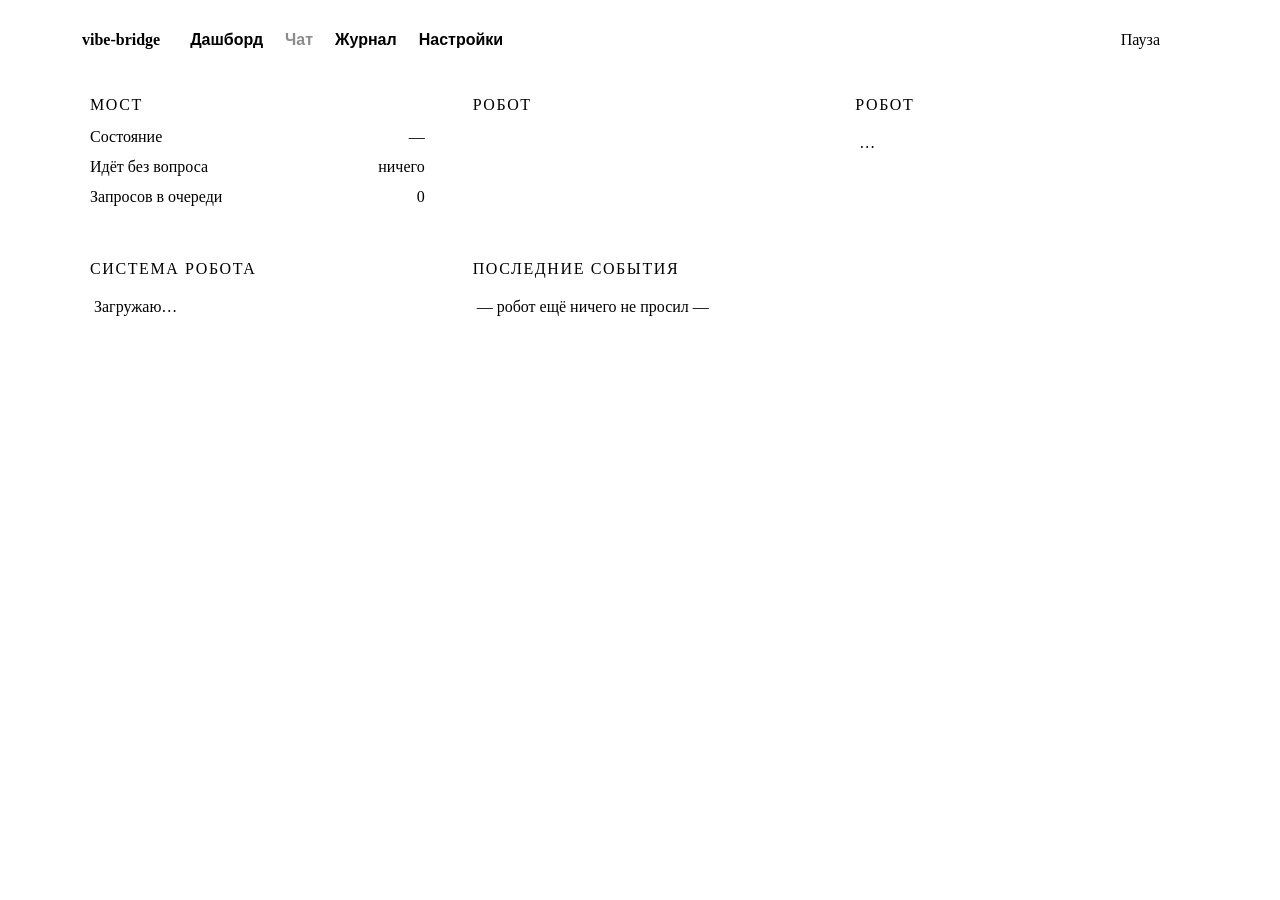
==== commit 35b09601: "робота зовут его именем, а канон обещает то, что продукт делает «Вася» — имя робота ОДНОГО владельца" ====
--- a/vibebridge/webui/index.html
+++ b/vibebridge/webui/index.html
@@ -100,6 +100,15 @@
    `anywhere`, а не `break-word`: перенос обязан случиться и внутри слова,
    иначе неразрывный URL всё равно шире колонки. */
 .row>*{min-width:0}
+/* Чеклист связки: четыре факта, каждый со своим состоянием (SCR-07, U-7).
+   Пункт, который ещё не проверяли, отличается от провалившегося — иначе
+   «ещё не знаем» читается как «не работает». */
+.check{display:flex;gap:8px;align-items:flex-start;padding:5px 0}
+.check .mark{flex:none;width:var(--dot);height:var(--dot);border-radius:50%;
+  margin-top:5px;background:var(--muted)}
+.check.ok .mark{background:var(--ok)}
+.check.bad .mark{background:var(--danger)}
+.check .why{display:block;color:var(--muted);font-size:var(--t-note)}
 .row>span:not(.t):not(.dot){overflow-wrap:anywhere}
 .row:hover{background:var(--panel-2)}
 .row:last-child{border-bottom:0}
@@ -182,7 +191,7 @@
   <div class="line" id="consentLine"></div>
   <div style="display:flex;gap:8px;flex-wrap:wrap">
     <button class="btn primary" onclick="decide('allow')">Разрешить</button>
-    <button class="btn ghost" onclick="decide('allow_grant')">Разрешить такие на 15 мин</button>
+    <button class="btn ghost" id="grantBtn" onclick="decide('allow_grant')">Разрешить такие на срок гранта</button>
     <button class="btn dangerous" onclick="decide('deny')">Отклонить</button>
   </div>
   <div class="deadline">
@@ -205,7 +214,7 @@
         <div class="kv"><span class="k">Запросов в очереди</span><span class="v" id="pendCount">0</span></div>
       </div>
       <div class="card" id="mascotCard" style="text-align:center">
-        <div class="cap" style="text-align:left">Вася</div>
+        <div class="cap" style="text-align:left" id="mascotName">Робот</div>
         <div id="mascot" style="display:flex;flex-direction:column;align-items:center;gap:0"></div>
       </div>
       <div class="card">
@@ -272,15 +281,16 @@
       <div class="field"><label>Адрес робота</label><input id="atUrl" placeholder="https://robot.tailnet.ts.net:8630"></div>
       <div class="field"><label>Адрес чата (если отдельный)</label><input id="atChat" placeholder="обычно тот же адрес — можно оставить пустым"></div>
       <div class="field"><label>Ключ робота (если задан)</label><input id="atKey" type="password" placeholder="можно оставить пустым"></div>
-      <div class="field"><label>Имя</label><input id="atName" value="Вася"></div>
+      <div class="field"><label>Имя</label><input id="atName" placeholder="как вы его зовёте"></div>
       <button class="btn primary" onclick="attachRobot()">Привязать</button>
       <p class="note" id="atNote" style="margin-top:6px"></p>
     </div>
     <div id="wizardCard" style="display:none"><p class="empty">Загружаю…</p></div>
+    <div id="pairCard" style="display:none;margin-top:12px"></div>
   </div>
   <div class="card">
     <div class="cap">Разрешения</div>
-    <p style="margin-bottom:8px">«Разрешить такие на 15 мин» действует на ЭТО действие — не на остальные. Отзыв вернёт вопрос на следующем вызове.</p>
+    <p style="margin-bottom:8px" id="grantExplain">«Разрешить такие» действует на ЭТО действие — не на остальные. Отзыв вернёт вопрос на следующем вызове.</p>
     <button class="btn ghost" onclick="fetch('/api/grants/revoke',{method:'POST'}).then(refresh)">Отозвать разрешения</button>
   </div>
   <div class="card">
@@ -339,8 +349,21 @@
 const escAttr = vbEscAttr;
 function rowHtml(e){
   const cls = e.ok ? "ok" : (e.decision==="paused"||e.decision==="timeout" ? "mut" : "danger");
+  // Класс рисуется РЯДОМ с решением: запись его несёт, фильтры ACT/READ
+  // стоят в сорока пикселях, а строка о нём молчала — владелец фильтровал по
+  // признаку, которого не видел (U-17, SCN-011).
+  // Поле в API называется `class`, а не `tool_class`: первая версия читала
+  // второе и молча рисовала пустоту. Поймано запросом к живому мосту.
+  const кл = e["class"] ? `<span class="chip">${esc(e["class"])}</span> ` : "";
+  // Записи класса SYS решает не человек: это граница, обновление, канал
+  // уведомлений. `DW.deny` подписывал их «отказ владельца» — то есть
+  // приписывал владельцу отказ, которого тот не видел (найдено живой
+  // проверкой 2026-09-02, B-47). Строка SYS самодостаточна: она уже говорит,
+  // что произошло, и вторая половина нужна только там, где решение
+  // ПРИНИМАЛОСЬ.
+  const слово = e["class"] === "SYS" ? "" : ` — ${DW[e.decision]||esc(e.decision)}`;
   return `<div class="row"><span class="dot ${cls}"></span>`+
-    `<span>${esc(e.line||e.tool)} — ${DW[e.decision]||esc(e.decision)}${e.ok?"":" ✗"}</span>`+
+    `<span>${кл}${esc(e.line||e.tool)}${слово}${e.ok?"":" ✗"}</span>`+
     `<span class="t">${esc(localTs(e.ts))}</span></div>`;
 }
 function render(s){
@@ -361,6 +384,12 @@
   if (s.pending){
     const extra = s.pending_count > 1 ? ` (в очереди ещё ${s.pending_count-1})` : "";
     document.getElementById("consentLine").textContent = "Робот хочет: " + s.pending.summary + extra;
+    // Кнопка называет НАСТРОЕННЫЙ срок, а не зашитые пятнадцать минут (U-13).
+    const gb = document.getElementById("grantBtn");
+    if (gb && s.grant_ttl_label) gb.textContent = "Разрешить такие на " + s.grant_ttl_label;
+    const ge = document.getElementById("grantExplain");
+    if (ge && s.grant_ttl_label)
+      ge.textContent = "«Разрешить такие на " + s.grant_ttl_label + "» действует на ЭТО действие — не на остальные. Отзыв вернёт вопрос на следующем вызове.";
     // Молчание — отказ по умолчанию. Показываем это, а не только три кнопки.
     const left = Math.max(0, s.pending.left_s), full = s.pending.timeout_s || 60;
     document.getElementById("consentDrain").style.setProperty(
@@ -424,7 +453,12 @@
       `<div style="margin-top:12px"><button class="btn ghost" id="updBtn" disabled title="Робот недоступен — обновлять нечего">Обновить робота</button></div>`;
     return;
   }
-  el.innerHTML =
+  // На паузе мост роботу не звонит (U-10), поэтому показанное — ПОСЛЕДНЕЕ
+  // известное, а не текущее. Молчать об этом значило бы выдавать снимок
+  // десятиминутной давности за факт.
+  const пауза = r.stale_paused
+    ? `<p class="note" style="margin-bottom:8px">На паузе мост не спрашивает робота — показано последнее, что он ответил.</p>` : "";
+  el.innerHTML = пауза +
     `<div class="kv"><span class="k">Статус</span><span class="v"><span class="chip okc"><span class="dot ok"></span>в сети</span></span></div>`+
     (r.version?`<div class="kv"><span class="k">Версия</span><span class="v">${esc(r.version)}${r.build?" · build "+esc(r.build):""}</span></div>`:"")+
     (r.orchestrator?`<div class="kv"><span class="k">Мозг</span><span class="v">${esc(r.orchestrator)}</span></div>`:"")+
@@ -454,6 +488,23 @@
   return `<div class="row"><span class="dot ${cls||"mut"}"></span>`+
     `<span><b>${who}:</b> ${esc(text)}</span></div>`;
 }
+// Вкладка «Чат» показывает ОДИН разговор на обе поверхности: то, что
+// сказано питомцу, видно здесь, и наоборот. Раньше панель рисовала только
+// собственный DOM, и разговор виджета для неё не существовал (U-11).
+async function loadChat(){
+  const feed = document.getElementById("chatFeed");
+  let items;
+  try{ items = (await (await fetch("/api/mascot/stream")).json()).items || []; }
+  catch(e){ return; }                      // молча: DOM уже показывает своё
+  const реплики = items.filter(i => i.kind === "chat" || i.kind === "session");
+  if (!реплики.length) return;             // пустое состояние уже на месте
+  feed.innerHTML = реплики.map(i => i.kind === "session"
+    ? `<p class="note" style="margin:6px 0">— новый разговор —</p>`
+    : chatRow(i.by === "owner" ? "Вы" : "Робот", i.text || "",
+              i.by === "owner" ? "info" : "ok")).join("");
+  feed.scrollTop = feed.scrollHeight;
+}
+
 async function sendChat(){
   if (chatBusy) return;
   const inp = document.getElementById("chatInput");
@@ -468,9 +519,11 @@
     const r = await (await fetch("/api/robot/chat", {method:"POST",
       headers:{"Content-Type":"application/json"}, body:JSON.stringify({text})})).json();
     if (r.ok){
-      feed.insertAdjacentHTML("beforeend", chatRow("Робот", r.reply, "ok"));
       inp.value = "";
       document.getElementById("chatNote").textContent = "";
+      // Перечитываем ОБЩИЙ поток, а не дорисовываем свой: иначе панель снова
+      // покажет половину разговора.
+      await loadChat();
     } else {
       feed.insertAdjacentHTML("beforeend",
         chatRow("—", (r.undelivered?"не доставлено: ":"")+(r.error||""), "danger"));
@@ -526,6 +579,17 @@
 }));
 paintTheme();
 
+// «Я на экране» — чтобы мост не слал тост поверх открытой поверхности
+// (SCN-010 шаг 3, U-12). Только когда вкладка ВИДИМА: свёрнутое окно смотрит
+// не больше, чем закрытое.
+function vbPresence(){
+  if (document.visibilityState !== "visible") return;
+  fetch("/api/presence", {method:"POST"}).catch(()=>{});
+}
+vbPresence();
+setInterval(vbPresence, 10000);
+document.addEventListener("visibilitychange", vbPresence);
+
 function selectTab(b){
   document.querySelectorAll(".tab[data-view]").forEach(x=>{
     const on = x===b;
@@ -536,8 +600,9 @@
     x.tabIndex = on ? 0 : -1;
   });
   document.querySelectorAll(".view").forEach(v=>v.classList.toggle("on", v.id==="view-"+b.dataset.view));
+  if (b.dataset.view==="chat") loadChat();
   if (b.dataset.view==="journal") loadJournal(true);
-  if (b.dataset.view==="settings"){ loadCaps(); loadPhone(); loadWizard(); loadVersion(); loadAccess(); }
+  if (b.dataset.view==="settings"){ loadCaps(); loadPhone(); loadWizard(); loadVersion(); loadAccess(); loadPairing(); }
 }
 document.querySelectorAll(".tab[data-view]").forEach(b=>b.addEventListener("click", ()=>selectTab(b)));
 document.querySelector(".tabs").addEventListener("keydown", (e)=>{
@@ -723,7 +788,7 @@
         d.boot_volumes.map(v=>`<option>${esc(v)}</option>`).join("")+`</select></div>`+
         `<div class="field"><label>Wi-Fi сеть робота</label><input id="wzSsid"></div>`+
         `<div class="field"><label>Пароль Wi-Fi</label><input id="wzPsk" type="password"></div>`+
-        `<div class="field"><label>Имя робота</label><input id="wzName" value="Вася"></div>`+
+        `<div class="field"><label>Имя робота</label><input id="wzName" placeholder="как вы его зовёте"></div>`+
         `<button class="btn primary" onclick="wizardPrepare()">Записать на карту</button>`+
         `<p class="note" id="wzNote" style="margin-top:6px"></p>`;
     } else {
@@ -733,6 +798,67 @@
     el.innerHTML = html;
   } catch(e){ el.innerHTML = '<p class="empty">Не удалось опросить диски.</p>'; }
 }
+/* Экран связки (SCR-07). Семь состояний канона, из которых до 2026-09-02 не
+   было построено ни одного: владелец записывал карту и оставался с фразой
+   «когда робот свяжется, карточка оживёт» — без единого факта (U-7). */
+const PAIR_PHASE = {
+  idle:      "",
+  waiting:   "Робот устанавливается — обычно пять–десять минут. Мост ждёт, когда он постучится.",
+  checklist: "Робот нашёлся. Проверяем связку фактами.",
+  green:     "Связка проверена. Скажите роботу привет.",
+};
+let pairTimer = null;
+async function loadPairing(){
+  const el = document.getElementById("pairCard");
+  let d;
+  try{ d = await (await fetch("/api/pairing/state")).json(); }
+  catch(e){ el.style.display=""; el.innerHTML = '<p class="empty">Мост не ответил — состояние связки неизвестно.</p>'; return; }
+  if (d.phase === "idle"){ el.style.display = "none"; return; }
+  el.style.display = "";
+  const списком = d.checks.map(c=>{
+    // «Не проверяли» и «провалилось» — разные новости: первое не красное.
+    const bad = !c.ok && c.why && c.why !== "не запускали";
+    return `<div class="check ${c.ok?"ok":(bad?"bad":"")}"><span class="mark"></span>`+
+      `<span>${esc(c.text)}${c.why?`<span class="why">${esc(c.why)}</span>`:""}</span></div>`;
+  }).join("");
+  const шапка = d.robot_name && d.phase !== "waiting"
+    ? `<div class="kv"><span class="k">Робот</span><span class="v">${esc(d.robot_name)}</span></div>` : "";
+  let действия = "";
+  if (d.phase === "checklist"){
+    действия = `<div style="margin-top:10px;display:flex;gap:8px;flex-wrap:wrap">`+
+      `<button class="btn primary" onclick="pairConsentTest(this)">Проверить согласие</button>`+
+      `<button class="btn ghost" onclick="loadPairing()">Проверить снова</button></div>`+
+      `<p class="note" id="pairNote" style="margin-top:6px"></p>`;
+  } else if (d.phase === "green"){
+    действия = `<div style="margin-top:10px"><button class="btn primary" onclick="document.querySelector('.tab[data-view=&quot;chat&quot;]').click()">Скажите роботу привет</button></div>`;
+  } else if (d.phase === "waiting"){
+    действия = `<div style="margin-top:10px;display:flex;gap:8px;flex-wrap:wrap">`+
+      `<button class="btn ghost" onclick="loadPairing()">Проверить сейчас</button></div>`+
+      `<p class="note" style="margin-top:6px">Не дождались? Проверьте питание робота, его Wi-Fi и что карта вставлена до щелчка. Связку можно взвести заново, записав карту ещё раз.</p>`;
+  }
+  el.innerHTML = `<div class="card"><div class="cap">Связка · ${d.done} из ${d.total}</div>`+
+    `<p class="note" style="margin-bottom:8px">${esc(PAIR_PHASE[d.phase]||"")}</p>`+
+    шапка + списком + действия + `</div>`;
+  // Живой опрос только пока ждём: экран, который сам не обновляется, требует
+  // от владельца жать «обновить» ровно в тот момент, когда он волнуется.
+  clearTimeout(pairTimer);
+  if (d.phase === "waiting" || d.phase === "checklist")
+    pairTimer = setTimeout(loadPairing, 5000);
+}
+async function pairConsentTest(btn){
+  const note = document.getElementById("pairNote");
+  btn.disabled = true;
+  note.textContent = "Отправил запрос — подтвердите его на экране или в виджете.";
+  try{
+    const r = await (await fetch("/api/pairing/consent-test",{method:"POST"})).json();
+    note.textContent = r.ok
+      ? "Согласие работает ✓"
+      : "Подтверждения не было — молчание считается отказом. Попробуйте ещё раз.";
+  } catch(e){ note.textContent = "Мост не ответил."; }
+  btn.disabled = false;
+  loadPairing();
+}
+
 async function wizardPrepare(){
   const note = document.getElementById("wzNote");
   note.textContent = "Записываю…";
@@ -744,14 +870,25 @@
     headers:{"Content-Type":"application/json"}, body: JSON.stringify(body)});
   const d = await r.json();
   note.textContent = r.ok
-    ? "Готово ✓ Извлеките карту, вставьте в робота и включите питание. Когда робот свяжется, мост скажет — и карточка «Робот» оживёт."
+    ? "Готово ✓ Извлеките карту, вставьте в робота и включите питание."
     : ("Не вышло: " + (d.error||r.status));
+  if (r.ok) loadPairing();          // экран ожидания, а не обещание словами
 }
 /* phone / push */
 function b64ToU8(b64){
   const pad = "=".repeat((4 - b64.length % 4) % 4);
   const raw = atob((b64 + pad).replace(/-/g, "+").replace(/_/g, "/"));
   return Uint8Array.from(raw, ch => ch.charCodeAt(0));
+}
+async function forgetPush(id){
+  try{
+    const r = await fetch("/api/phone/forget", {method:"POST",
+      headers:{"Content-Type":"application/json"}, body: JSON.stringify({id})});
+    if (!r.ok){ const d = await r.json().catch(()=>({}));
+      settingNote(d.error || "Не получилось отозвать.", true); return; }
+    settingNote("Подписка отозвана.", false);
+  } catch(e){ settingNote("Мост не ответил — подписка не отозвана.", true); }
+  loadPhone();
 }
 async function loadPhone(){
   const el = document.getElementById("phoneCard");
@@ -773,7 +910,19 @@
     } else {
       rows += `<p class="empty">Tailscale на этом компьютере не найден — телефонный доступ работает через tailnet (ADR-0004).</p>`;
     }
-    rows += `<div class="kv"><span class="k">Пуш-подписок</span><span class="v">${p.subscriptions}</span></div>`;
+  // Канал уведомлений и подписчики — В ПАНЕЛИ. Канал был известен только
+  // журналу, а от подписок показывался счётчик без списка и без отзыва:
+  // «подписок: 2» не отвечает, КАКИЕ устройства получают мои согласия, и не
+  // даёт ни одну отозвать (U-14).
+  rows += `<div class="kv"><span class="k">Канал уведомлений</span><span class="v">${esc(p.notify_backend||"неизвестно")}</span></div>`;
+  if (p.subscribers && p.subscribers.length){
+    rows += `<div class="kv"><span class="k">Получают согласия</span><span class="v">${p.subscribers.length}</span></div>`;
+    rows += p.subscribers.map(s =>
+      `<div class="row"><span class="dot info"></span><span>${esc(s.where)}</span>`+
+      `<button class="btn ghost" style="margin-left:auto" onclick="forgetPush(${s.id})">Отозвать</button></div>`).join("");
+  } else {
+    rows += `<p class="note">Ни одно устройство не получает согласия пушем.</p>`;
+  }
     rows += `<div style="margin-top:12px"><button class="btn ghost" id="pushBtn" onclick="enablePush()">Включить пуши на этом устройстве</button></div>`+
       `<p class="note" id="pushNote" style="margin-top:6px">iPhone: сначала «Поделиться → На экран “Домой”», пуши работают только из установленной PWA.</p>`;
     el.innerHTML = rows;
@@ -983,6 +1132,11 @@
     const snap = await (await fetch("/api/mascot")).json();
     // The panel already shows a consent card of its own; the mascot here is
     // presence, not a second set of buttons for one decision.
+    // Имя приходит от РОБОТА, а не зашито: «Вася» — имя робота одного
+    // владельца, и для другого продукт звал его чужим (U-15). Данные были
+    // всегда — `status.name` в снимке, — их просто игнорировали.
+    const имя = document.getElementById("mascotName");
+    if (имя) имя.textContent = (s.robot && s.robot.name) || "Робот";
     renderMascot(el, snap, {size: 64, answerable: false, skin: snap.skin});
   } catch(e){}
 }
